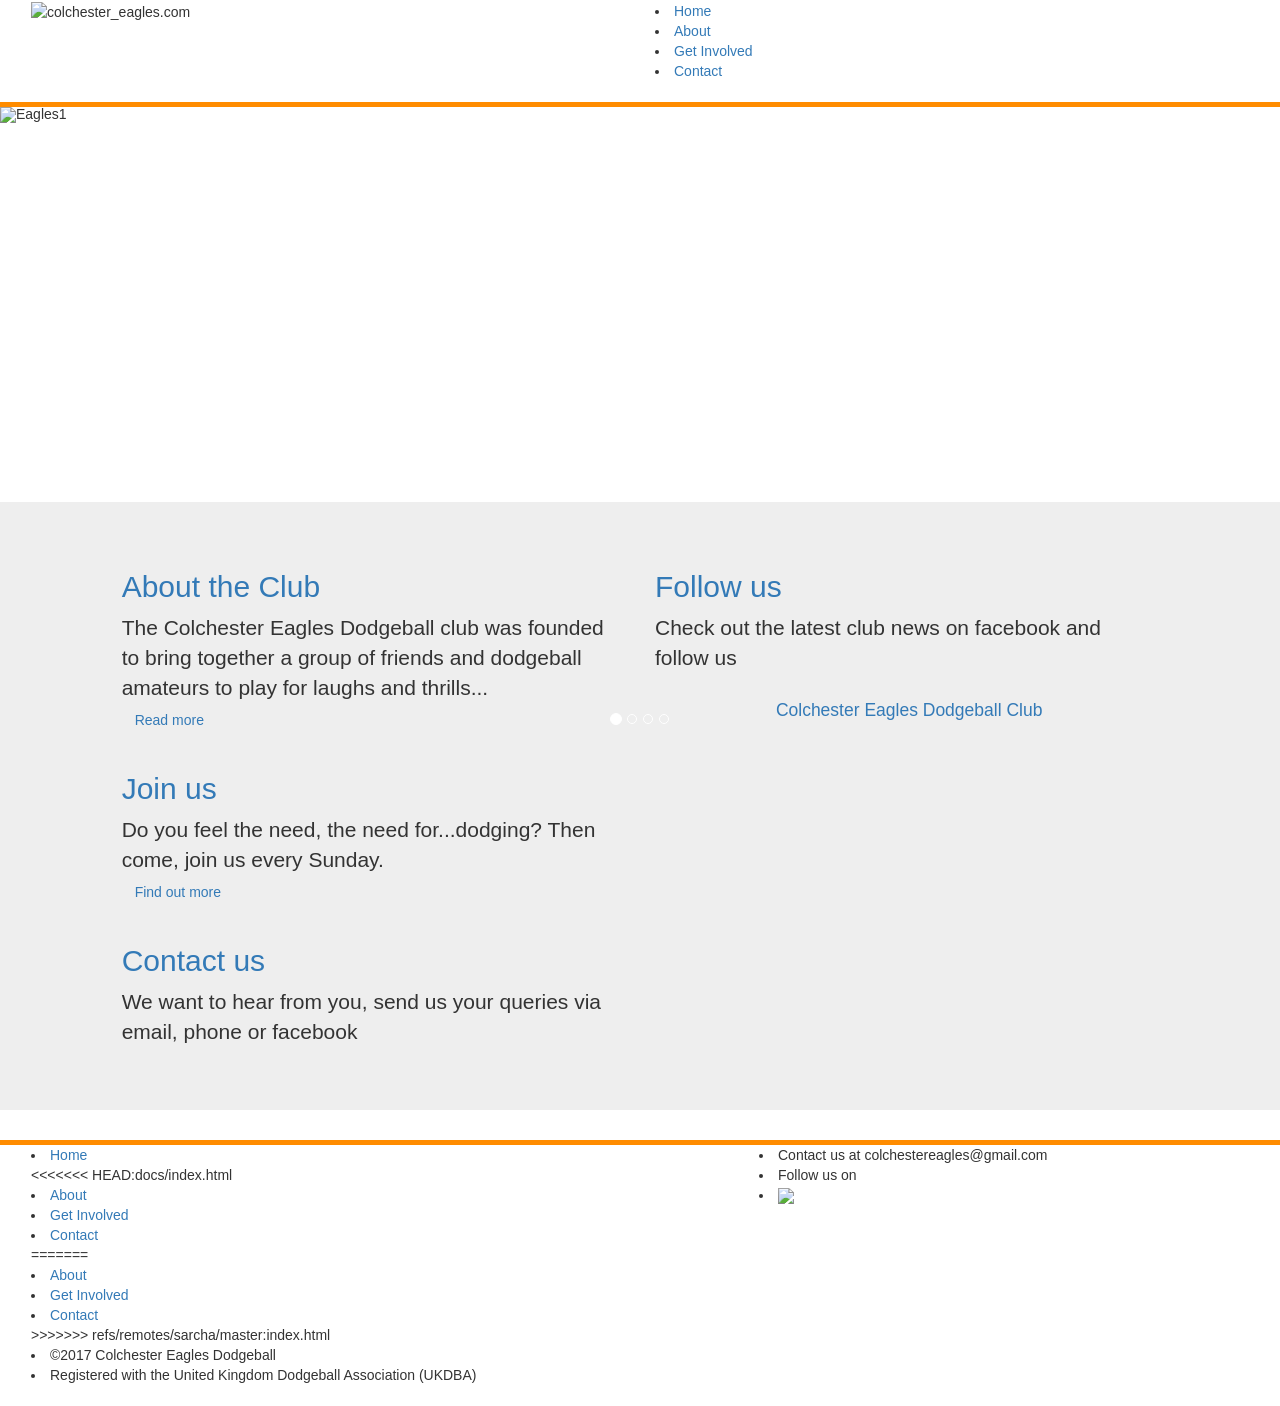
==== docs/index.html @ d804122f "Add files via upload" ====
<!DOCTYPE html>
<html lang="en-GB">

<head>
<meta charset="utf-8">
<meta http-equiv="X-UA-Compatible" content="IE=edge">
<meta name="viewport" content="width=device-width, initial-scale=1, shrink-to-fit=no">

<title>Colchester Eagles Dodgeball Club</title>
<link rel="icon" type="image/jpg" href="/assets/images/colchester_eagles_logo.jpg">
	  
<!-- Latest compiled and minified CSS -->
<link rel="stylesheet" href="https://maxcdn.bootstrapcdn.com/bootstrap/3.3.7/css/bootstrap.min.css">

<!--Sarah's CSS-->
<link rel="stylesheet" type="text/css" href="/assets/css/site.css">

<!-- jQuery library -->
<script src="https://ajax.googleapis.com/ajax/libs/jquery/3.2.0/jquery.min.js"></script>

<!-- Latest compiled JavaScript -->
<script src="https://maxcdn.bootstrapcdn.com/bootstrap/3.3.7/js/bootstrap.min.js"></script>
</head>

<body>

<header class="navbar">
<div class="container-fluid">
<div class="col-md-6"><img src="/assets/images/logo.jpg" alt="colchester_eagles.com" width="170" height="70"></li></div>
<div class="col-md-6">
<li><a href="/index.html">Home</a></li>
<li><a href="/about.html">About</a></li>
<li><a href="/training.html">Get Involved</a></li>
<!--<li><a href="latest-news.html">News</a><li>-->
<li><a href="/contact-us.html">Contact</a></li>
</div>
</div>
</header>

<div class="col-md-12" style="background-color:#ff8c00;padding-bottom:5px"></div>

<div id="myCarousel" class="carousel-slide" style="width:1350px;height:400px;">
  <ol class="carousel-indicators" style="margin-bottom:150px;">
    <li class="item1 active"></li>
    <li class="item2"></li>
    <li class="item3"></li>
	<li class="item4"></li>
  </ol>
  <div class="carousel-inner" role="listbox">
    <div class="item active">
      <img src="/assets/images/homepage1.jpg" alt="Eagles1">
    </div>
    <div class="item">
      <img src="/assets/images/homepage2.jpg" alt="Eagles2">
    </div>
    <div class="item">
      <img src="/assets/images/homepage3.jpg" alt="Eagles3">
    </div>
	<div class="item">
      <img src="/assets/images/homepage4.jpg" alt="Eagles4">
    </div>
  </div>
  <!--<a class="left carousel-control" href="#myCarousel" role="button">
    <span class="glyphicon glyphicon-chevron-left" aria-hidden="true"></span>
    <span class="sr-only">Previous</span>
  </a>
  <a class="right carousel-control" href="#myCarousel" role="button">
    <span class="glyphicon glyphicon-chevron-right" aria-hidden="true"></span>
    <span class="sr-only">Next</span>
  </a>-->
</div>
<script>
$(document).ready(function(){
    // Activate Carousel
    $("#myCarousel").carousel({interval:5000});
    
    // Enable Carousel Indicators
    $(".item1").click(function(){
        $("#myCarousel").carousel(0);
    });
    $(".item2").click(function(){
        $("#myCarousel").carousel(1);
    });
    $(".item3").click(function(){
        $("#myCarousel").carousel(2);
    });
	 $(".item4").click(function(){
        $("#myCarousel").carousel(3);
    });
	});
	
</script>
<!--
<script>
    // Enable Carousel Controls
    $(".left").click(function(){
        $("#myCarousel").carousel("prev");
    });
    $(".right").click(function(){
        $("#myCarousel").carousel("next");
    });
});
</script>-->


<div class="jumbotron">
<div class="container-fluid">
<div class="row">
<div class="col-md-1"></div>
<div class="col-md-5">
<div class="row">
<div class="col-md-12"><a href="/about.html"><h2> About the Club</h2></a>
<p>The Colchester Eagles Dodgeball club was founded to bring together a group of friends and dodgeball amateurs to play for laughs and thrills...<br><a class="btn btn-secondary" href="/about.html" role="button">Read more</a></p></div>
<div class="col-md-12"><a href="/training.html"><h2>Join us</h2></a>
<p>Do you feel the need, the need for...dodging? Then come, join us every Sunday. <br><a class="btn btn-secondary" href="/training.html" role="button">Find out more</a></p></div>
<div class="col-md-12"><a href="/contact-us.html"><h2>Contact us</h2></a>
<p>We want to hear from you, send us your queries via email, phone or facebook</p></div>
</div>
</div>
<div class="col-md-5">
<a href="https://www.facebook.com/ColchesterEaglesDodgeball"><h2> Follow us</h2></a>
<p>Check out the latest club news on facebook and follow us</p>
<center><div class="fb-page" data-href="https://www.facebook.com/ColchesterEaglesDodgeball" data-tabs="timeline" data-width="520px" data-height="370px" data-small-header="false" data-adapt-container-width="true" data-hide-cover="true" data-show-facepile="false">
<blockquote cite="https://www.facebook.com/ColchesterEaglesDodgeball" class="fb-xfbml-parse-ignore"><a href="https://www.facebook.com/ColchesterEaglesDodgeball">Colchester Eagles Dodgeball Club</a></blockquote></div>
<a href="https://www.facebook.com/ColchesterEaglesDodgeball"></a></blockquote></center>
 </div>
 <div class="col-md-1"></div>
</div>
</div>
</div>

<div class="col-md-12" style="background-color:#ff8c00;padding-top:5px;"></div>

<!--Facebook Feed Part 1-->
<div id="fb-root">
<script>(function(d, s, id) {
  var js, fjs = d.getElementsByTagName(s)[0];
  if (d.getElementById(id)) return;
  js = d.createElement(s); js.id = id;
  js.src = "//connect.facebook.net/en_GB/sdk.js#xfbml=1&version=v2.9";
  fjs.parentNode.insertBefore(js, fjs);
}(document, 'script', 'facebook-jssdk'));
</script>
</div>


<!--Footer-->

<footer class="navbar">
<div class="container-fluid">
<div class="col-md-7">
<li><a href="/index.html">Home</a></li>
<<<<<<< HEAD:docs/index.html
<li><a href="/about-us.html">About</a></li>
<li><a href="/training.html">Get Involved</a></li>
<li><a href="/contact-us.html">Contact</a></li>
=======
<li><a href="/pages/about.html">About</a></li>
<li><a href="/pages/training.html">Get Involved</a></li>
<li><a href="/pages/contact_us.html">Contact</a></li>
>>>>>>> refs/remotes/sarcha/master:index.html
</div>
<div class="col-md-5">
<li>Contact us at colchestereagles@gmail.com</li>
<li>Follow us on</li>
<li><a target="_blank" title="Follow us on facebook" href="https://www.facebook.com/ColchesterEaglesDodgeball/"><img src="/assets/images/FB_logo.png"></a></li>		
</div>
<div class="col-md-12">
<li>&copy;2017 Colchester Eagles Dodgeball</li>
<li>Registered with the United Kingdom Dodgeball Association (UKDBA)</li>
</div>
</div>
</footer>


</body>
</html>
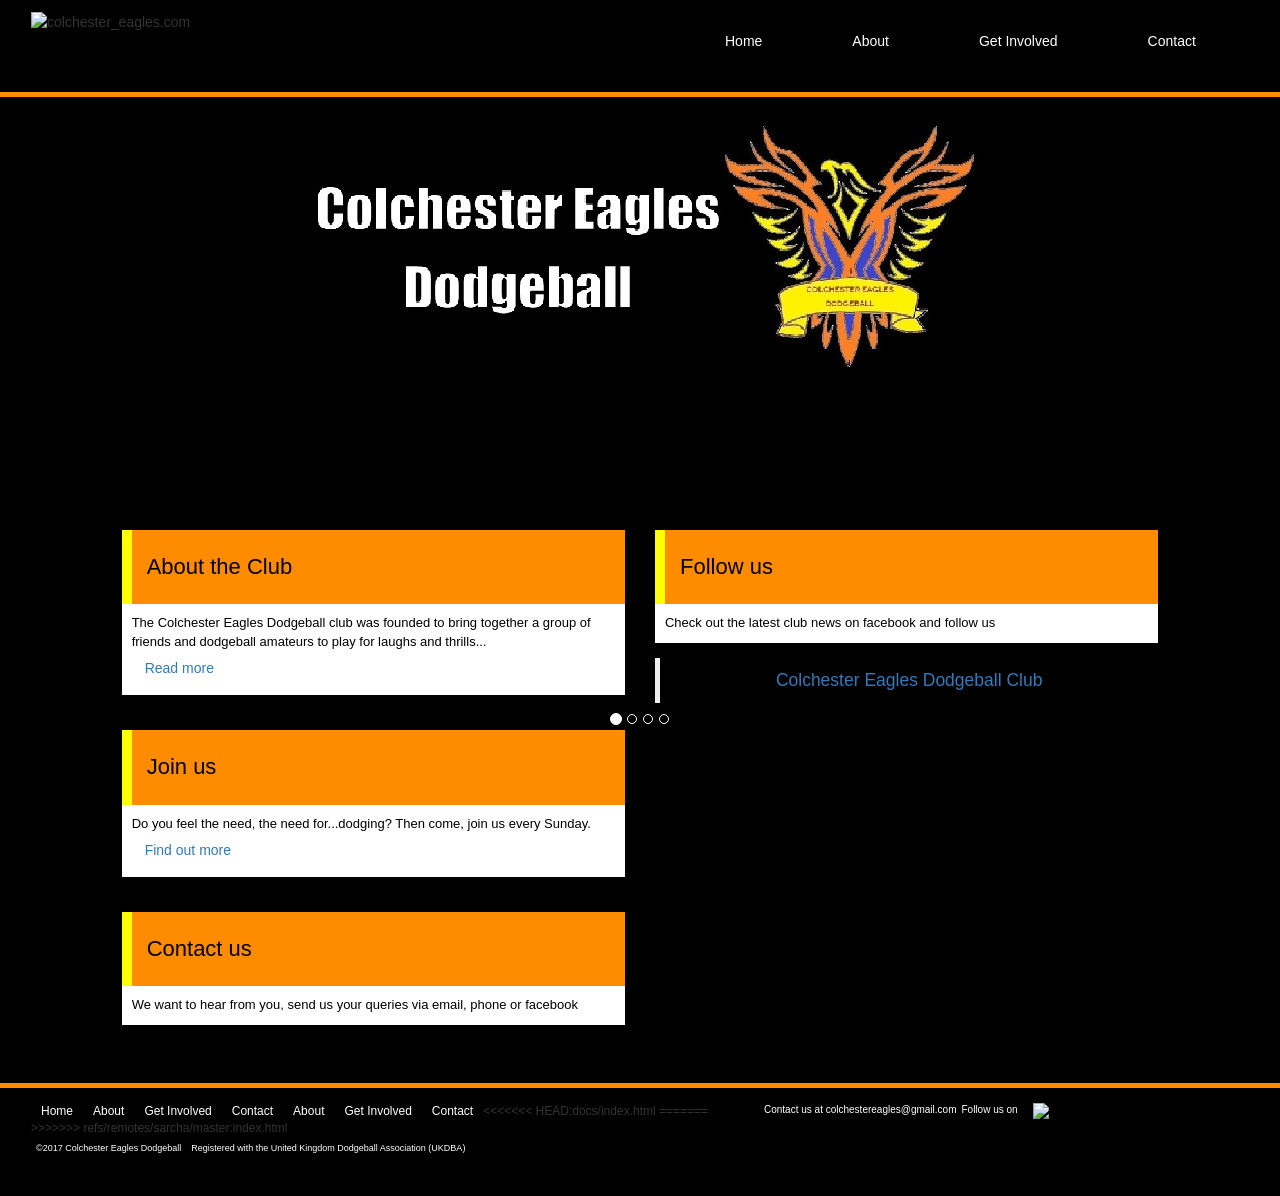
==== commit ea6b9b82: "Update index.html" ====
--- a/docs/index.html
+++ b/docs/index.html
@@ -7,13 +7,13 @@
 <meta name="viewport" content="width=device-width, initial-scale=1, shrink-to-fit=no">
 
 <title>Colchester Eagles Dodgeball Club</title>
-<link rel="icon" type="image/jpg" href="/assets/images/colchester_eagles_logo.jpg">
+<link rel="icon" type="image/jpg" href="/docs/assets/images/colchester_eagles_logo.jpg">
 	  
 <!-- Latest compiled and minified CSS -->
 <link rel="stylesheet" href="https://maxcdn.bootstrapcdn.com/bootstrap/3.3.7/css/bootstrap.min.css">
 
 <!--Sarah's CSS-->
-<link rel="stylesheet" type="text/css" href="/assets/css/site.css">
+<link rel="stylesheet" type="text/css" href="/docs/assets/css/site.css">
 
 <!-- jQuery library -->
 <script src="https://ajax.googleapis.com/ajax/libs/jquery/3.2.0/jquery.min.js"></script>
@@ -48,16 +48,16 @@
   </ol>
   <div class="carousel-inner" role="listbox">
     <div class="item active">
-      <img src="/assets/images/homepage1.jpg" alt="Eagles1">
+      <img src="/docs/assets/images/homepage1.jpg" alt="Eagles1">
     </div>
     <div class="item">
-      <img src="/assets/images/homepage2.jpg" alt="Eagles2">
+      <img src="/docs/assets/images/homepage2.jpg" alt="Eagles2">
     </div>
     <div class="item">
-      <img src="/assets/images/homepage3.jpg" alt="Eagles3">
+      <img src="/docs/assets/images/homepage3.jpg" alt="Eagles3">
     </div>
 	<div class="item">
-      <img src="/assets/images/homepage4.jpg" alt="Eagles4">
+      <img src="/docs/assets/images/homepage4.jpg" alt="Eagles4">
     </div>
   </div>
   <!--<a class="left carousel-control" href="#myCarousel" role="button">
@@ -109,11 +109,11 @@
 <div class="col-md-1"></div>
 <div class="col-md-5">
 <div class="row">
-<div class="col-md-12"><a href="/about.html"><h2> About the Club</h2></a>
+<div class="col-md-12"><a href="/docs/about.html"><h2> About the Club</h2></a>
 <p>The Colchester Eagles Dodgeball club was founded to bring together a group of friends and dodgeball amateurs to play for laughs and thrills...<br><a class="btn btn-secondary" href="/about.html" role="button">Read more</a></p></div>
-<div class="col-md-12"><a href="/training.html"><h2>Join us</h2></a>
+<div class="col-md-12"><a href="/docs/training.html"><h2>Join us</h2></a>
 <p>Do you feel the need, the need for...dodging? Then come, join us every Sunday. <br><a class="btn btn-secondary" href="/training.html" role="button">Find out more</a></p></div>
-<div class="col-md-12"><a href="/contact-us.html"><h2>Contact us</h2></a>
+<div class="col-md-12"><a href="/docs/contact-us.html"><h2>Contact us</h2></a>
 <p>We want to hear from you, send us your queries via email, phone or facebook</p></div>
 </div>
 </div>
@@ -149,11 +149,11 @@
 <footer class="navbar">
 <div class="container-fluid">
 <div class="col-md-7">
-<li><a href="/index.html">Home</a></li>
+<li><a href="/docs/index.html">Home</a></li>
 <<<<<<< HEAD:docs/index.html
-<li><a href="/about-us.html">About</a></li>
-<li><a href="/training.html">Get Involved</a></li>
-<li><a href="/contact-us.html">Contact</a></li>
+<li><a href="/docs/about-us.html">About</a></li>
+<li><a href="/docs/training.html">Get Involved</a></li>
+<li><a href="/docs/contact-us.html">Contact</a></li>
 =======
 <li><a href="/pages/about.html">About</a></li>
 <li><a href="/pages/training.html">Get Involved</a></li>
--- a/docs/assets/css/site.css
+++ b/docs/assets/css/site.css
@@ -0,0 +1,153 @@
+body{
+	background-color:black;
+}
+
+header.navbar{
+	overflow:hidden;
+}
+
+header.navbar .container-fluid { 
+	list-style-type: none;
+	margin:0px;
+	padding-top:10px;
+	}
+	
+header.navbar .container-fluid li {
+	float: left;
+	margin-left:50px;
+	}
+
+header.navbar .container-fluid li a {
+	display: inline-block;
+    color: white;
+    text-align: center-right;
+    padding:20px;
+    text-decoration: none;
+	}
+
+header.navbar .container-fluid li a:hover {
+	background-color:#ff8c00;
+	}
+
+	/*Front Page*/
+	
+div.carousel-slide .carousel-inner {
+	width:1350px;
+	height:400px;
+}
+
+div.jumbotron {
+	background-color:black;
+	margin-top:-30px;
+	margin-bottom: -5px;
+}
+
+div.jumbotron .container-fluid .col-md-5 .col-md-12 h2{
+	background-color:#ff8c00;
+	color:black;
+	padding:25px;
+	font-size:22px;
+	/*border:yellow;
+	border-width:1px;
+	border-style:solid;*/
+	box-shadow: inset 10px 0px 0px 0px yellow;
+	text-decoration:none !important;
+	position:relative;
+	display:block;
+}
+
+div.jumbotron .container-fluid .col-md-5 .col-md-12 a:hover{
+	text-decoration:none;
+	opacity:0.9;
+}
+
+div.jumbotron .container-fluid .col-md-5 a:hover{
+	text-decoration:none;
+	opacity:0.9;
+}
+
+
+div.jumbotron .container-fluid .col-md-5 h2{
+	background-color:#ff8c00;
+	color:black;
+	padding:25px;
+	font-size:22px;
+	/*border:yellow;
+	border-width:1px;
+	border-style:solid;
+	box-shadow: inset 0px 0px 0px 2px #9932cc;*/
+	box-shadow: inset 10px 0px 0px 0px yellow;
+	text-decoration:none !important;
+}
+
+div.jumbotron .container-fluid .col-md-5 .col-md-12 p{
+	background-color:white;
+	color:black;
+	font-size:13px;
+	padding:10px;
+	margin-top:-10px;
+}
+
+div.jumbotron .container-fluid .col-md-5 p{
+	background-color:white;
+	color:black;
+	font-size:13px;
+	padding:10px;
+	margin-top:-10px;
+}
+
+/*Contact us */
+
+div.panel{
+	border:0px;
+	margin-bottom:-5px;
+}
+
+div.panel .panel-heading {
+	text-align:center;
+	margin-bottom: 25px;
+	background-color:white;
+}
+
+div.panel .panel-body{
+	background-color:white;
+}
+
+div.panel .panel-body .row .col-md-12 .col-md-4 {
+	text-align:center;
+	font-size:16px;
+	padding-bottom:18px;
+}
+
+footer.navbar .container-fluid { 
+	font-size:12px;
+	list-style-type: none;
+	overflow:hidden;
+	display:block;
+	padding:15px;
+	}
+	
+footer.navbar .container-fluid li {
+	float: left;
+	color:white;
+	}
+
+footer.navbar .container-fluid li a {
+    color: white;
+    text-align: center-right;
+	padding:10px;
+	}
+
+footer.navbar .container-fluid .col-md-12 li {
+    color: white;
+	font-size: 9px;
+	padding:5px;
+}
+
+footer.navbar .container-fluid .col-md-5 li {
+    color: white;
+	font-size: 10px;
+	padding-left:5px;
+}
+
+
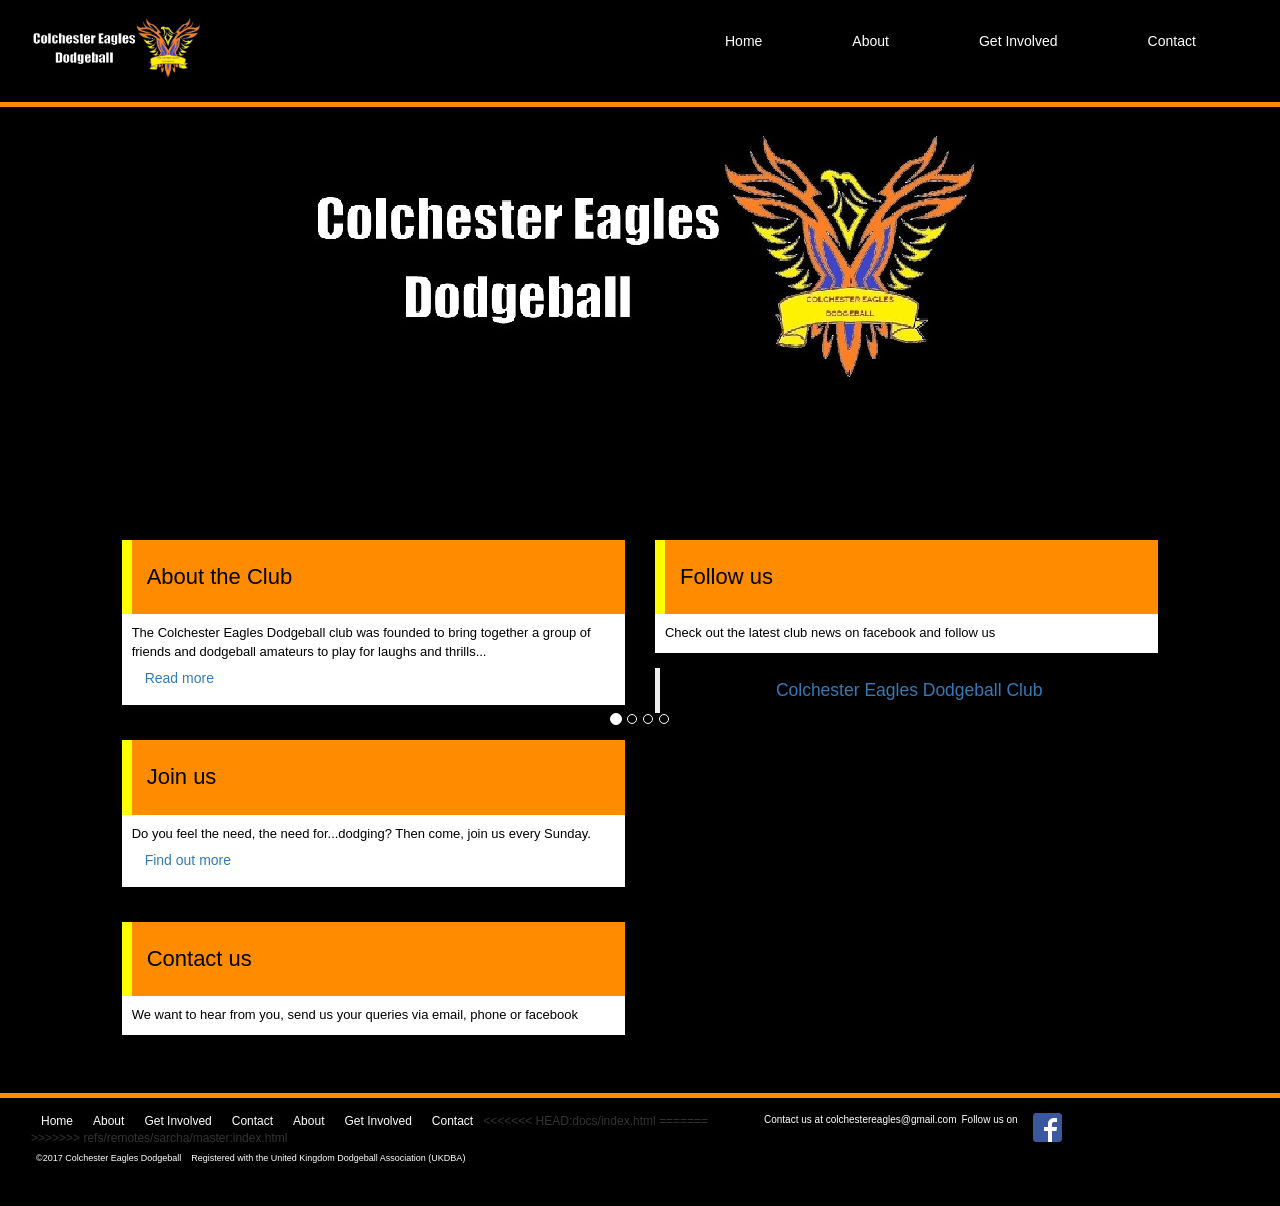
==== commit c4525073: "Update index.html" ====
--- a/docs/index.html
+++ b/docs/index.html
@@ -26,13 +26,13 @@
 
 <header class="navbar">
 <div class="container-fluid">
-<div class="col-md-6"><img src="/assets/images/logo.jpg" alt="colchester_eagles.com" width="170" height="70"></li></div>
+<div class="col-md-6"><img src="/docs/assets/images/logo.jpg" alt="colchester_eagles.com" width="170" height="70"></li></div>
 <div class="col-md-6">
-<li><a href="/index.html">Home</a></li>
-<li><a href="/about.html">About</a></li>
-<li><a href="/training.html">Get Involved</a></li>
+<li><a href="/docs/index.html">Home</a></li>
+<li><a href="/docs/about.html">About</a></li>
+<li><a href="/docs/training.html">Get Involved</a></li>
 <!--<li><a href="latest-news.html">News</a><li>-->
-<li><a href="/contact-us.html">Contact</a></li>
+<li><a href="/docs/contact-us.html">Contact</a></li>
 </div>
 </div>
 </header>
@@ -155,15 +155,15 @@
 <li><a href="/docs/training.html">Get Involved</a></li>
 <li><a href="/docs/contact-us.html">Contact</a></li>
 =======
-<li><a href="/pages/about.html">About</a></li>
-<li><a href="/pages/training.html">Get Involved</a></li>
-<li><a href="/pages/contact_us.html">Contact</a></li>
+<li><a href="/docs/about.html">About</a></li>
+<li><a href="/docs/training.html">Get Involved</a></li>
+<li><a href="/docs/contact_us.html">Contact</a></li>
 >>>>>>> refs/remotes/sarcha/master:index.html
 </div>
 <div class="col-md-5">
 <li>Contact us at colchestereagles@gmail.com</li>
 <li>Follow us on</li>
-<li><a target="_blank" title="Follow us on facebook" href="https://www.facebook.com/ColchesterEaglesDodgeball/"><img src="/assets/images/FB_logo.png"></a></li>		
+<li><a target="_blank" title="Follow us on facebook" href="https://www.facebook.com/ColchesterEaglesDodgeball/"><img src="/docs/assets/images/FB_logo.png"></a></li>		
 </div>
 <div class="col-md-12">
 <li>&copy;2017 Colchester Eagles Dodgeball</li>
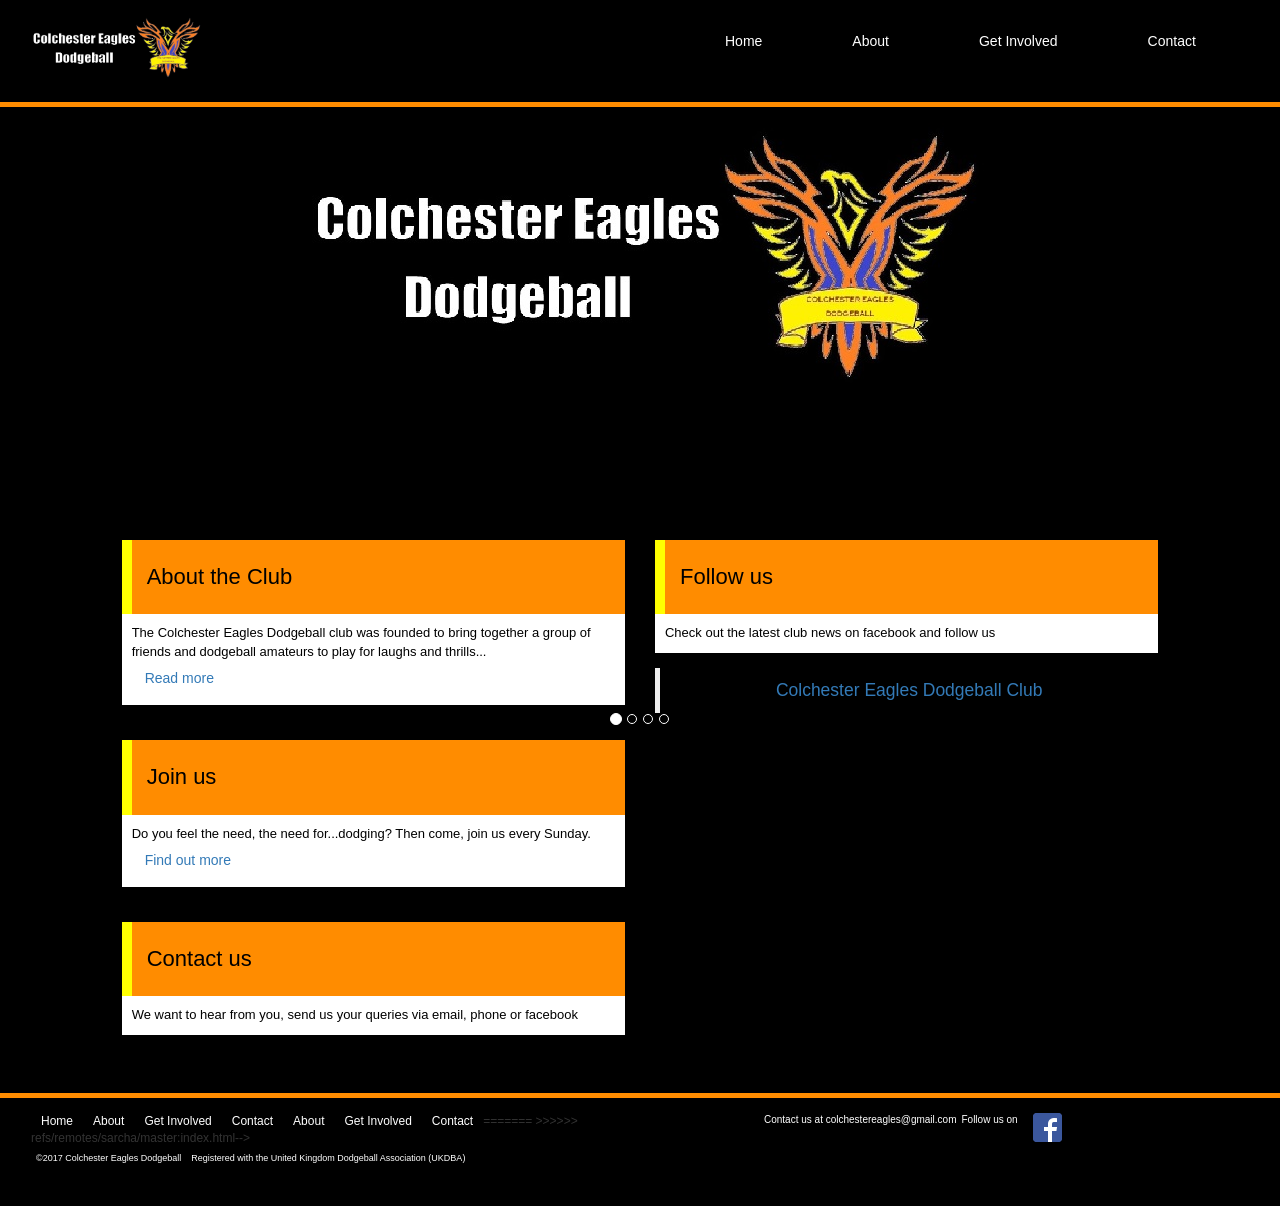
==== commit d4764828: "Update index.html" ====
--- a/docs/index.html
+++ b/docs/index.html
@@ -150,7 +150,7 @@
 <div class="container-fluid">
 <div class="col-md-7">
 <li><a href="/docs/index.html">Home</a></li>
-<<<<<<< HEAD:docs/index.html
+<!--<<<<<<< HEAD:docs/index.html-->
 <li><a href="/docs/about-us.html">About</a></li>
 <li><a href="/docs/training.html">Get Involved</a></li>
 <li><a href="/docs/contact-us.html">Contact</a></li>
@@ -158,7 +158,7 @@
 <li><a href="/docs/about.html">About</a></li>
 <li><a href="/docs/training.html">Get Involved</a></li>
 <li><a href="/docs/contact_us.html">Contact</a></li>
->>>>>>> refs/remotes/sarcha/master:index.html
+<!-->>>>>>> refs/remotes/sarcha/master:index.html-->
 </div>
 <div class="col-md-5">
 <li>Contact us at colchestereagles@gmail.com</li>
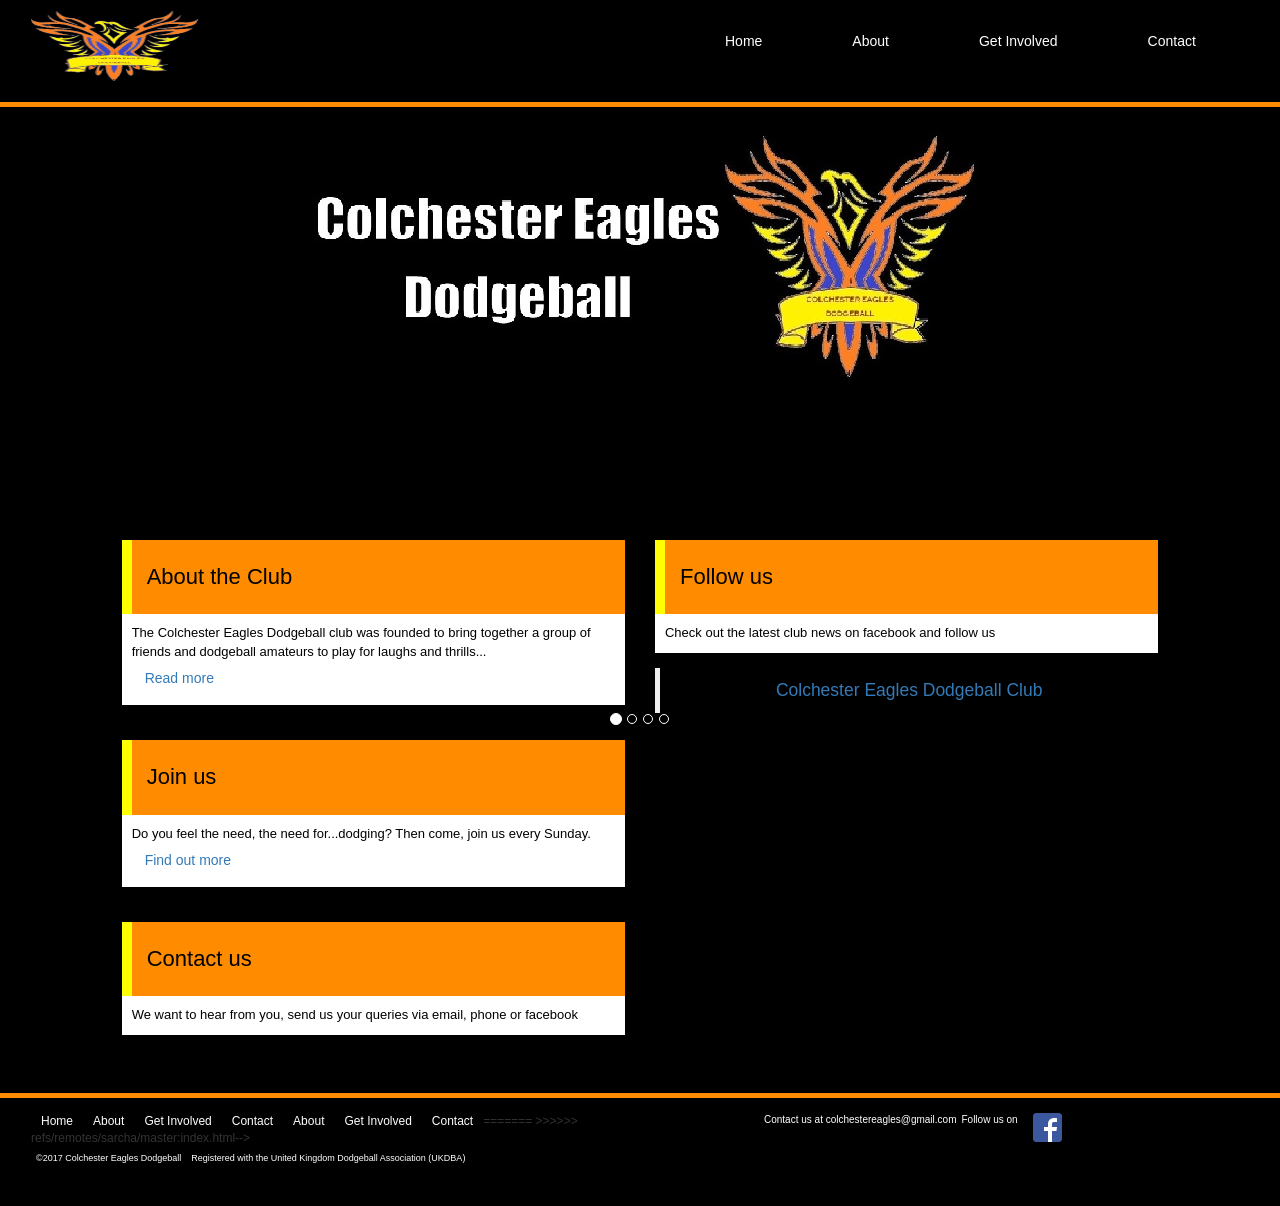
==== commit a53d5864: "Update index.html" ====
--- a/docs/index.html
+++ b/docs/index.html
@@ -26,7 +26,7 @@
 
 <header class="navbar">
 <div class="container-fluid">
-<div class="col-md-6"><img src="/docs/assets/images/logo.jpg" alt="colchester_eagles.com" width="170" height="70"></li></div>
+<div class="col-md-6"><img src="/docs/assets/images/colchester_eagles_logo.jpg" alt="colchester_eagles.com" width="170" height="70"></li></div>
 <div class="col-md-6">
 <li><a href="/docs/index.html">Home</a></li>
 <li><a href="/docs/about.html">About</a></li>
